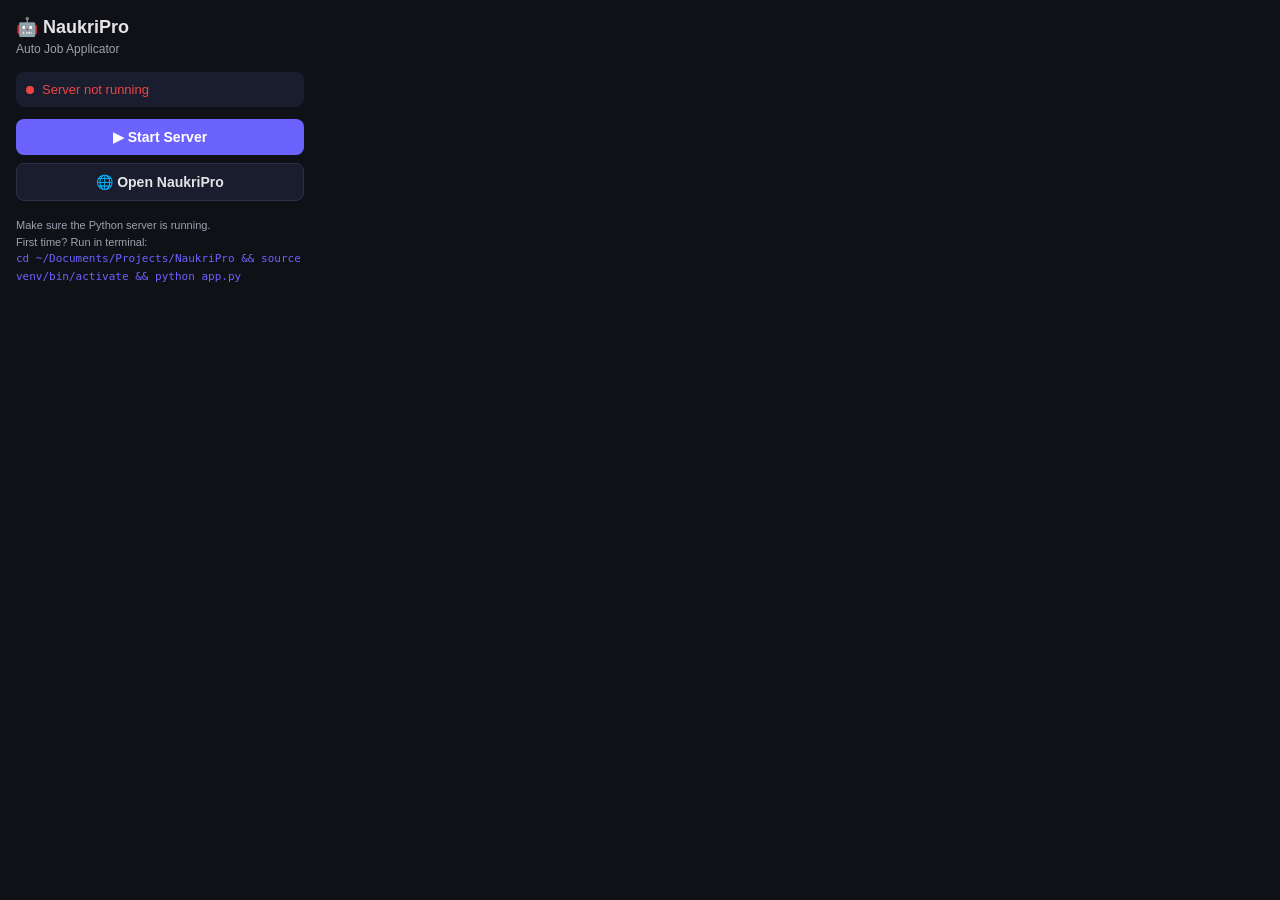
==== extension/popup.html @ 2cff6728 "Add Chrome extension for quick access to NaukriPro" ====
<!DOCTYPE html>
<html>
<head>
  <style>
    * { margin: 0; padding: 0; box-sizing: border-box; }
    body {
      width: 320px;
      font-family: -apple-system, BlinkMacSystemFont, sans-serif;
      background: #0f1117;
      color: #e4e4e7;
      padding: 16px;
    }
    h1 { font-size: 18px; margin-bottom: 4px; }
    .subtitle { color: #9ca3af; font-size: 12px; margin-bottom: 16px; }
    .status {
      display: flex;
      align-items: center;
      gap: 8px;
      padding: 10px;
      border-radius: 8px;
      margin-bottom: 12px;
      font-size: 13px;
      font-weight: 500;
    }
    .status-off { background: #1a1d2e; color: #ef4444; }
    .status-on { background: #22c55e22; color: #22c55e; }
    .dot {
      width: 8px;
      height: 8px;
      border-radius: 50%;
    }
    .dot-red { background: #ef4444; }
    .dot-green { background: #22c55e; }
    .btn {
      width: 100%;
      padding: 10px;
      border: none;
      border-radius: 8px;
      font-size: 14px;
      font-weight: 600;
      cursor: pointer;
      margin-bottom: 8px;
      transition: opacity 0.2s;
    }
    .btn:hover { opacity: 0.9; }
    .btn-start { background: #6c63ff; color: white; }
    .btn-open { background: #1a1d2e; color: #e4e4e7; border: 1px solid #2d3148; }
    .btn-stop { background: #ef4444; color: white; }
    .info {
      font-size: 11px;
      color: #9ca3af;
      margin-top: 8px;
      line-height: 1.5;
    }
    .hidden { display: none; }
  </style>
</head>
<body>
  <h1>🤖 NaukriPro</h1>
  <p class="subtitle">Auto Job Applicator</p>

  <div id="statusOff" class="status status-off">
    <div class="dot dot-red"></div>
    Server not running
  </div>
  <div id="statusOn" class="status status-on hidden">
    <div class="dot dot-green"></div>
    Server running
  </div>

  <button id="startBtn" class="btn btn-start">▶ Start Server</button>
  <button id="openBtn" class="btn btn-open">🌐 Open NaukriPro</button>
  <button id="stopBtn" class="btn btn-stop hidden">⏹ Stop Server</button>

  <p class="info">
    Make sure the Python server is running.<br>
    First time? Run in terminal:<br>
    <code style="color:#6c63ff;">cd ~/Documents/Projects/NaukriPro && source venv/bin/activate && python app.py</code>
  </p>

  <script src="popup.js"></script>
</body>
</html>
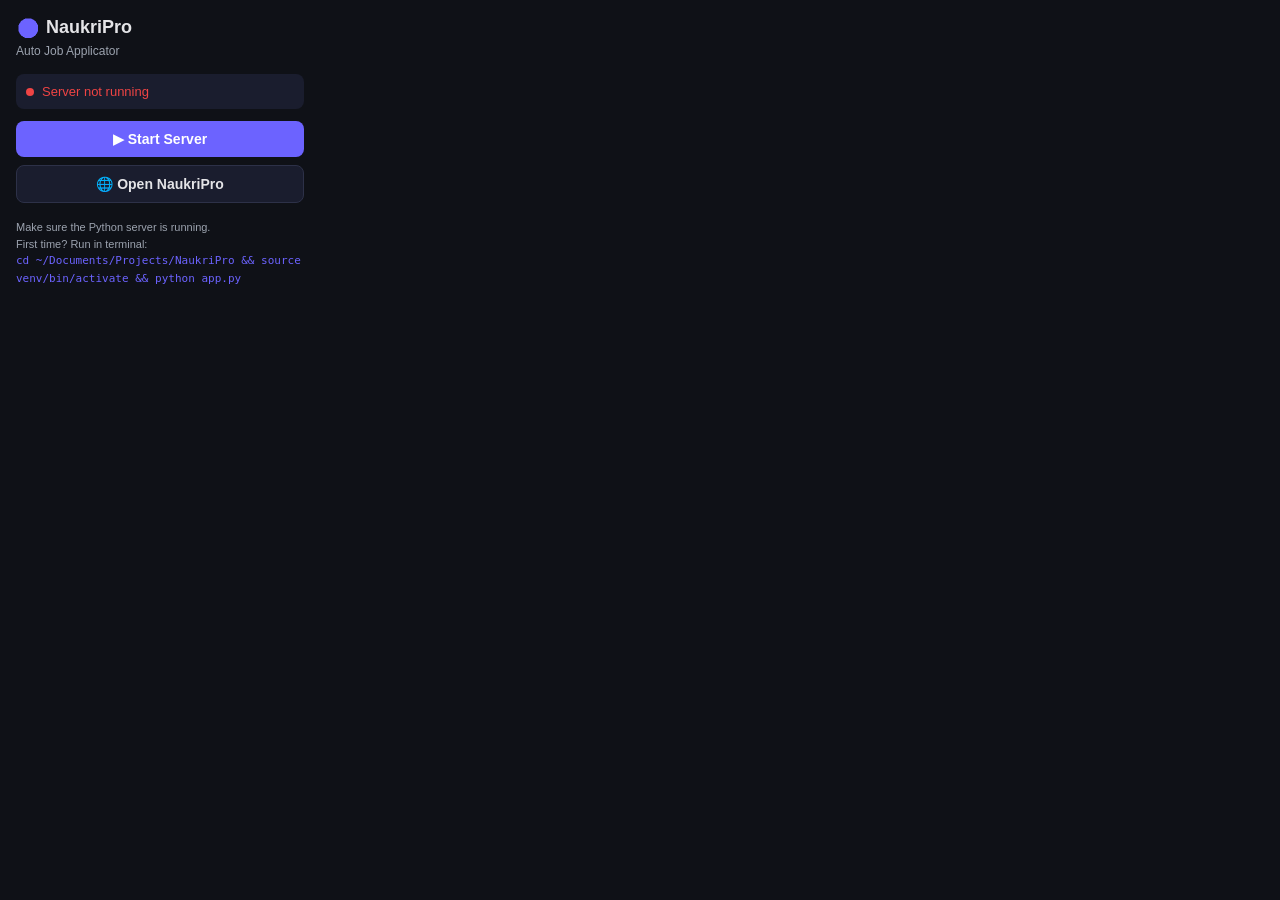
==== commit e3cd057f: "Use NaukriPro logo in Chrome extension popup" ====
--- a/extension/popup.html
+++ b/extension/popup.html
@@ -56,7 +56,7 @@
   </style>
 </head>
 <body>
-  <h1>🤖 NaukriPro</h1>
+  <h1><img src="icon.png" style="height:24px; vertical-align:middle; margin-right:6px;">NaukriPro</h1>
   <p class="subtitle">Auto Job Applicator</p>
 
   <div id="statusOff" class="status status-off">
